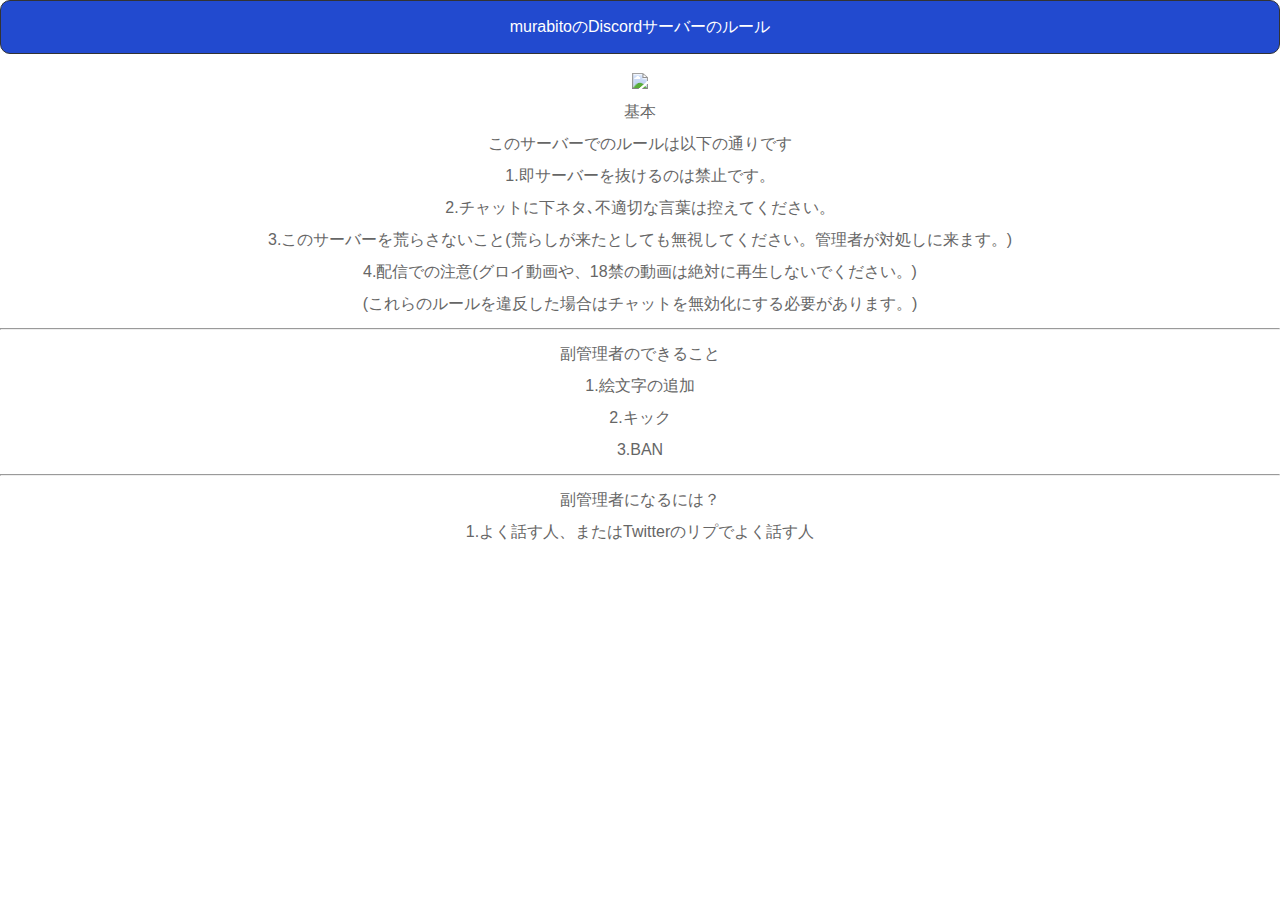
==== Discord/index.html @ 13b996bb "Update index.html" ====
<!DOCTYPE HTML>
<html>
  <head>
    <title>murabitoのDiscordサーバーのルール</title>
    <meta charset="UTF-8">
    <link rel="stylesheet" href="css/style.css">
<meta http-equiv="X-UA-Compatible" content="IE=edge">
  </head>
  <body>
    
    
    <center>
      <font color="White">
    <div style="padding: 10px; margin-bottom: 10px; border: 1px solid #333333; border-radius: 10px; background-color: #224acf;">
      <h2>murabitoのDiscordサーバーのルール</h2>
        </div></font>
      <a href="https://discord.gg/5JjzGKr2Wq"><image src="https://github.com/murabito202/murabitohaan/blob/main/images/go-removebg-preview%20(1).png?raw=true"></a>
      <h2>基本</h2>
<p>このサーバーでのルールは以下の通りです<br>
1.即サーバーを抜けるのは禁止です。<br>
2.チャットに下ネタ､不適切な言葉は控えてください。<br>
3.このサーバーを荒らさないこと(荒らしが来たとしても無視してください。管理者が対処しに来ます。)<br>
  4.配信での注意(グロイ動画や、18禁の動画は絶対に再生しないでください。)<br>
      (これらのルールを違反した場合はチャットを無効化にする必要があります。)
</p>
      <hr>
      <h2>副管理者のできること</h2>
      <p>1.絵文字の追加<br>
        2.キック<br>
        3.BAN<br>
      </p>
      <hr>
      <h2>副管理者になるには？</h2>
      <p>1.よく話す人、またはTwitterのリプでよく話す人<br></p>
 
    
  </body>
  
  
  
  
  
</html>
---- Discord/css/style.css ----
@charset "utf-8";


/*PC・タブレット・スマホ(全端末)共通設定
------------------------------------------------------------------------------------------------------------------------------------------------------*/

/*全体の設定
---------------------------------------------------------------------------*/
body {
	margin: 0px;
	padding: 0px;
	-webkit-text-size-adjust: none;
	color: #666;	/*全体の文字色*/
	font-family: "ヒラギノ角ゴ Pro W3", "Hiragino Kaku Gothic Pro", "メイリオ", Meiryo, Osaka, "ＭＳ Ｐゴシック", "MS PGothic", sans-serif;	/*フォント種類*/
	font-size: 16px;	/*文字サイズ*/
	line-height: 2;		/*行間*/
	background: #fff;	/*背景色*/
}
h1,h2,h3,h4,h5,p,ul,ol,li,dl,dt,dd,form,figure,form,select,input,textarea {margin: 0px;padding: 0px;font-size: 100%;font-weight: normal;}
ul {list-style-type: none;}
ol {padding-left: 40px;padding-bottom: 15px;}
img {border: none;max-width: 100%;height: auto;vertical-align: middle;}
table {border-collapse:collapse;font-size: 100%;border-spacing: 0;}
iframe {width: 100%;}

/*リンク（全般）設定
---------------------------------------------------------------------------*/
a {
	color: #666;	/*リンクテキストの色*/
	transition: 0.3s;	/*マウスオン時の移り変わるまでの時間設定。0.3秒。*/
}
a:hover {
	color: #224acf;	/*マウスオン時の文字色*/
}

/*コンテナー（ホームページを囲む一番外側のブロック）
---------------------------------------------------------------------------*/
#container {
	max-width: 1400px;	/*ブロックの最大幅*/
	margin: 0 auto;
	padding: 0 3%;
}

/*ヘッダー（ロゴが入った最上段のブロック）
---------------------------------------------------------------------------*/
/*headerブロック*/
header {
	text-align: center;	/*内容を中央よせ*/
}
/*ロゴ画像設定*/
#logo img {https://github.com/murabito202/murabitohaan/blob/main/images/logo.png?raw=true
	width: 400px;	/*画像幅*/
	margin: 40px auto 40px;	/*ロゴの上と下に40pxスペースを空ける設定*/
}

/*トップページのメイン画像
---------------------------------------------------------------------------*/
/*画像ブロック*/
#mainimg img {
	border-radius: 10px;	/*角を丸くする指定。この１行を削除すれば角丸がなくなります。*/
	margin-bottom: 40px;	/*下に空けるスペース*/
}

/*メニュー
---------------------------------------------------------------------------*/
/*メニュー全体を囲むブロック*/
#menubar {
	text-align: center;		/*文字をセンタリング*/
	font-size: 18px;		/*文字サイズ*/
	margin-bottom: 40px;	/*下に空けるスペース*/
}
/*メニュー１個あたりの設定*/
#menubar li {
	display: inline;	/*横並びにする設定*/
}
#menubar li a {
	text-decoration: none;
	padding: 15px 30px;	/*各メニュー内の余白。上下に15px、左右に30pxあけるという意味。*/
}
/*マウスオン時の設定*/
#menubar li a:hover {
	color: #224acf;	/*文字色*/
	border-bottom: 4px solid #224acf;	/*下線の幅、線種、色*/
}

/*コンテンツ（見出しバーや文字などが入っているブロック）
---------------------------------------------------------------------------*/
/*コンテンツのh2タグの設定*/
#contents h2 {
	clear: both;
	margin-bottom: 20px;
	color: #fff;		/*文字色*/
	padding: 10px 20px;	/*上下、左右への余白*/
	background: #224acf;	/*背景色*/
	border-radius: 10px;	/*角を丸くする指定。この１行を削除すれば角丸がなくなります。*/
}
/*コンテンツのh3タグの設定*/
#contents h3 {
	clear: both;
	margin-bottom: 20px;
	padding: 8px 20px;	/*上下、左右への余白*/
	background: #fff;	/*背景色*/
	border: 1px solid #ccc;	/*枠線の幅、線種、色*/
	border-radius: 10px;	/*角を丸くする指定。この１行を削除すれば角丸がなくなります。*/
}
/*コンテンツのp(段落)タグ設定*/
#contents p {
	padding: 0px 20px 20px;	/*上、左右、下への余白*/
}
/*他。微調整。*/
#contents p + p {
	margin-top: -5px;
}
#contents h2 + p,
#contents h3 + p {
	margin-top: -10px;
}
#contents section + section {
	margin-top: 30px;
}

/*Galleryページ
---------------------------------------------------------------------------*/
/*各ブロックごとの設定*/
.list {
	overflow: hidden;
	border-bottom: 1px solid #ccc;	/*下線の幅、線種、色*/
	padding: 20px;	/*ボックス内の余白*/
}
/*h4見出しの設定*/
.list h4 {
	color: #224acf;	/*文字色*/
}
/*画像の設定*/
.list img {
	width: 20%;			/*画像幅*/
	float: left;		/*画像を左に回り込み*/
	margin-right: 3%	/*画像の右側に空けるスペース*/
}
/*段落タグ*/
.list p {
	padding: 0 !important;
}

/*フッター(ページ最下部のcopyrightのパーツ)設定
---------------------------------------------------------------------------*/
footer {
	clear: both;
	text-align: center;	/*文字をセンタリング*/
	padding: 30px 0px 10px;	/*上、左右、下へのボックス内の余白*/
}
footer a {
	text-decoration: none;
	border: none;
}
footer .pr {
	display: block;
}

/*トップページ内「更新情報・お知らせ」ブロック
---------------------------------------------------------------------------*/
/*ブロック全体の設定*/
#new dl {
	padding: 0px 20px;	/*上下、左右へのブロック内の余白*/
	margin-bottom: 20px;	/*ブロックの下(外側)に空ける余白*/
}
/*日付設定*/
#new dt {
	font-weight: bold;	/*太字にする設定。標準がいいならこの行削除。*/
	float: left;
	width: 8em;
}
/*記事設定*/
#new dd {
	padding-left: 8em;
}

/*テーブル
---------------------------------------------------------------------------*/
/*テーブル１行目に入った見出し部分（※caption）*/
.ta1 caption {
	border: 1px solid #999;	/*テーブルの枠線の幅、線種、色*/
	border-bottom: none;	/*下線だけ消す*/
	text-align: left;		/*文字を左寄せ*/
	background: #eee;		/*背景色*/
	font-weight: bold;		/*太字に*/
	padding: 10px;			/*ボックス内の余白*/
}
/*テーブル１行目に入った見出し部分（※tamidashi）*/
.ta1 th.tamidashi {
	width: auto;
	text-align: left;	/*左よせ*/
	background: #eee;	/*背景色*/
}
/*ta1テーブルブロック設定*/
.ta1 {
	table-layout: fixed;
	width: 100%;
	margin: 0 auto 20px;
}
.ta1, .ta1 td, .ta1 th {
	word-break: break-all;
	border: 1px solid #999;	/*テーブルの枠線の幅、線種、色*/
	padding: 10px;			/*テーブル内の余白*/
}
/*テーブルの左側ボックス*/
.ta1 th {
	text-align: center;	/*センタリング*/
	width: 30%;			/*幅*/
}

/*トップページのNEWアイコン
---------------------------------------------------------------------------*/
.newicon {
	background: #F00;	/*背景色*/
	color: #FFF;		/*文字色*/
	font-size: 70%;
	line-height: 1.5;
	padding: 2px 5px;
	border-radius: 2px;
	margin: 0px 5px;
	vertical-align: text-top;
}

/*その他
---------------------------------------------------------------------------*/
.look {background: #e5e5e5;padding: 5px 10px;border-radius: 4px;}
.mb15,.mb1em {margin-bottom: 15px;}
.color1 {color: #224acf;}
.pr {font-size: 12px;}
.wl {width: 96%;}
.ws {width: 50%;}
.c {text-align: center;}
.r {text-align: right;}
.l {text-align: left;}



/*画面幅580px以下の設定
------------------------------------------------------------------------------------------------------------------------------------------------------*/
@media screen and (max-width:580px){

/*全体の設定
---------------------------------------------------------------------------*/
body {
	font-size: 12px;	/*文字サイズ*/
	line-height: 1.5;	/*行間*/
}

/*メニュー
---------------------------------------------------------------------------*/
/*メニュー１個あたりの設定*/
#menubar li {
	display: block;	/*縦並びにする設定*/
	margin-bottom: 10px;
}
#menubar li a {
	text-decoration: none;
	padding: 8px 30px;	/*各メニュー内の余白。*/
}

/*Galleryページ
---------------------------------------------------------------------------*/
/*各ブロックごとの設定*/
.list {
	padding: 10px;	/*ボックス内の余白*/
}

/*その他
---------------------------------------------------------------------------*
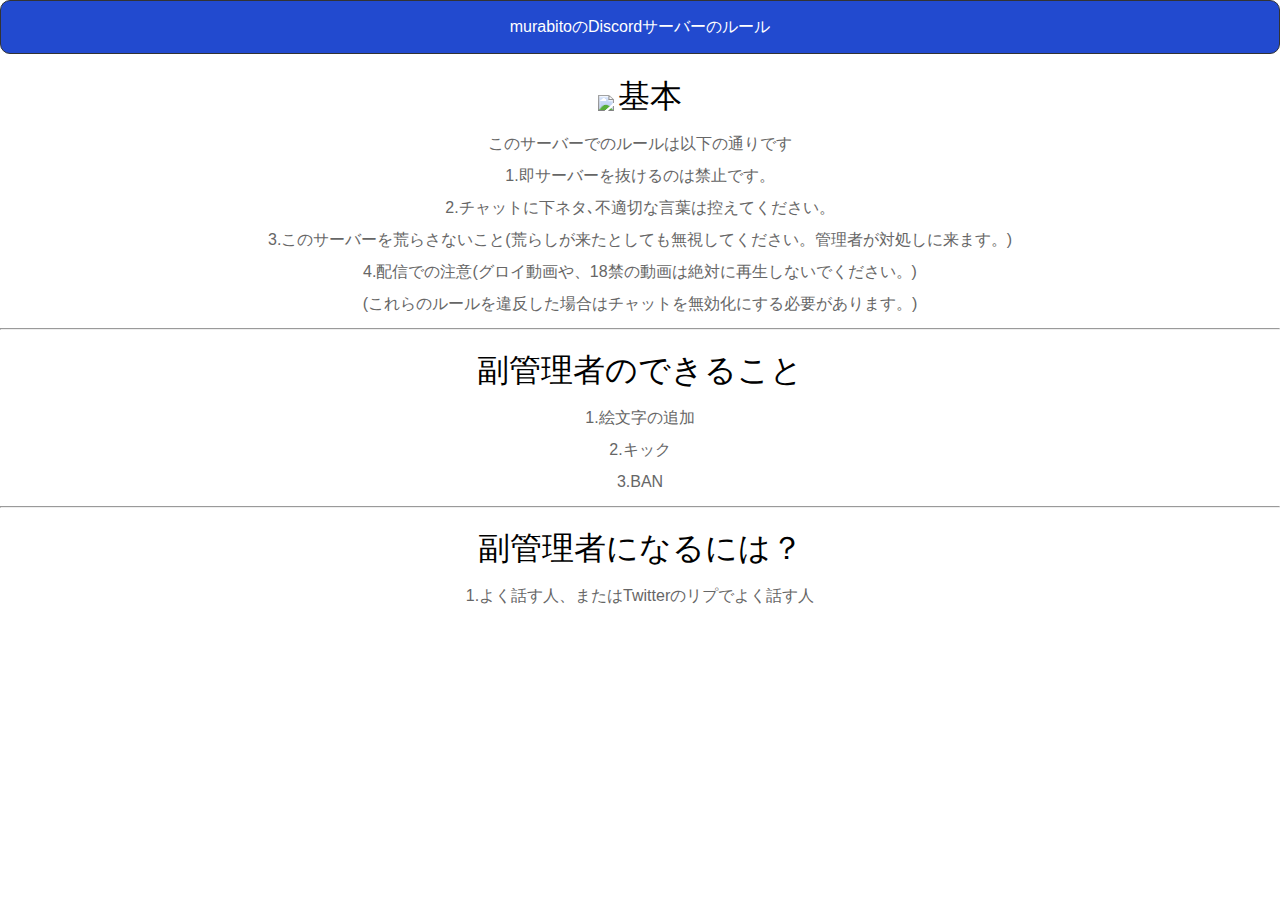
==== commit edd21186: "Update index.html" ====
--- a/Discord/index.html
+++ b/Discord/index.html
@@ -15,7 +15,7 @@
       <h2>murabitoのDiscordサーバーのルール</h2>
         </div></font>
       <a href="https://discord.gg/5JjzGKr2Wq"><image src="https://github.com/murabito202/murabitohaan/blob/main/images/go-removebg-preview%20(1).png?raw=true"></a>
-      <h2>基本</h2>
+        <font size ="+3" color="black">基本</font><br>
 <p>このサーバーでのルールは以下の通りです<br>
 1.即サーバーを抜けるのは禁止です。<br>
 2.チャットに下ネタ､不適切な言葉は控えてください。<br>
@@ -24,13 +24,13 @@
       (これらのルールを違反した場合はチャットを無効化にする必要があります。)
 </p>
       <hr>
-      <h2>副管理者のできること</h2>
+        <font size ="+3" color="black">副管理者のできること</font></p>
       <p>1.絵文字の追加<br>
         2.キック<br>
         3.BAN<br>
       </p>
       <hr>
-      <h2>副管理者になるには？</h2>
+      <font size ="+3" color="black">副管理者になるには？</font></p>
       <p>1.よく話す人、またはTwitterのリプでよく話す人<br></p>
  
     
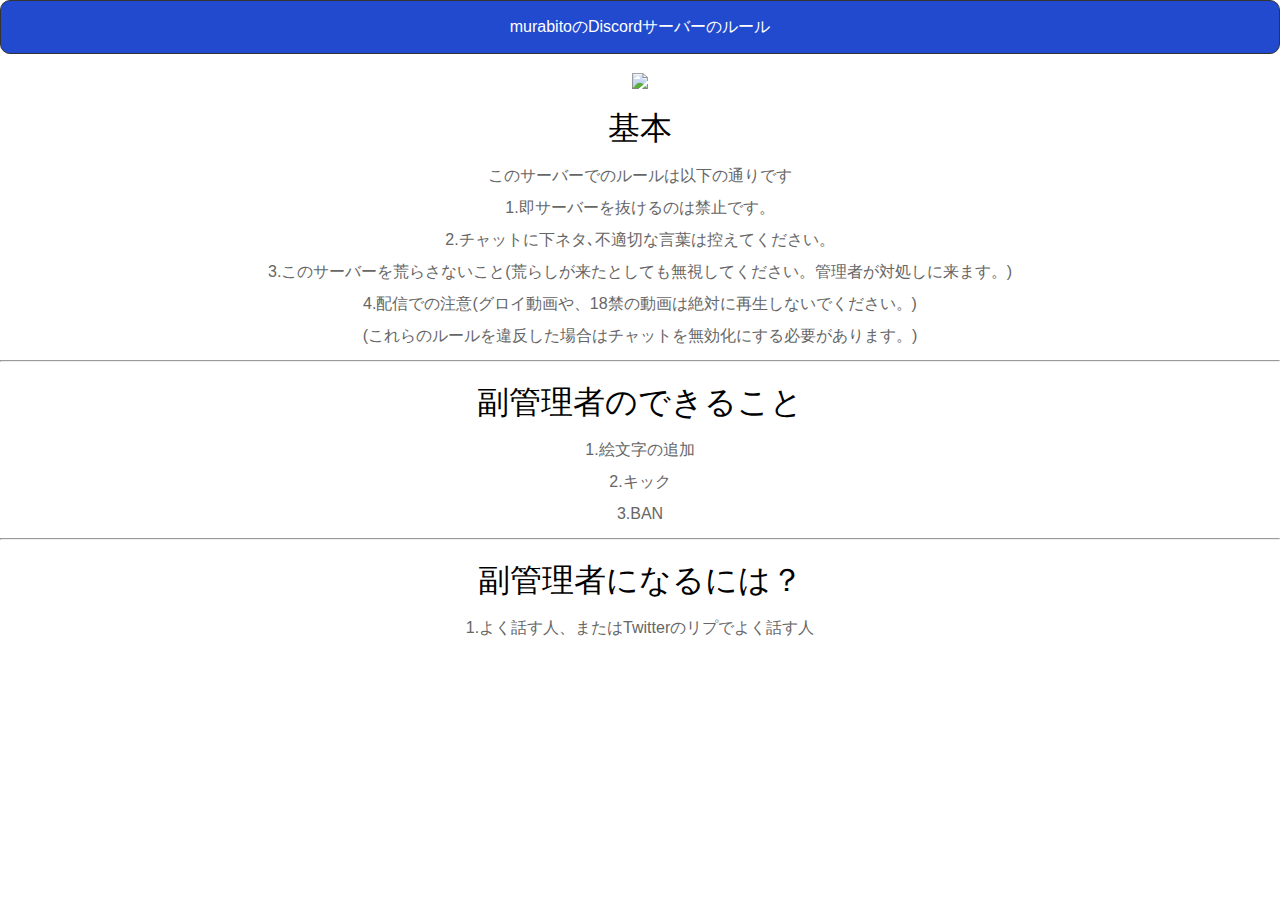
==== commit 051f9847: "Update index.html" ====
--- a/Discord/index.html
+++ b/Discord/index.html
@@ -14,7 +14,7 @@
     <div style="padding: 10px; margin-bottom: 10px; border: 1px solid #333333; border-radius: 10px; background-color: #224acf;">
       <h2>murabitoのDiscordサーバーのルール</h2>
         </div></font>
-      <a href="https://discord.gg/5JjzGKr2Wq"><image src="https://github.com/murabito202/murabitohaan/blob/main/images/go-removebg-preview%20(1).png?raw=true"></a>
+      <a href="https://discord.gg/5JjzGKr2Wq"><image style="whidth: 100%; height: 100%;" src="https://github.com/murabito202/murabitohaan/blob/main/images/go-removebg-preview%20(1).png?raw=true"></a></br>
         <font size ="+3" color="black">基本</font><br>
 <p>このサーバーでのルールは以下の通りです<br>
 1.即サーバーを抜けるのは禁止です。<br>
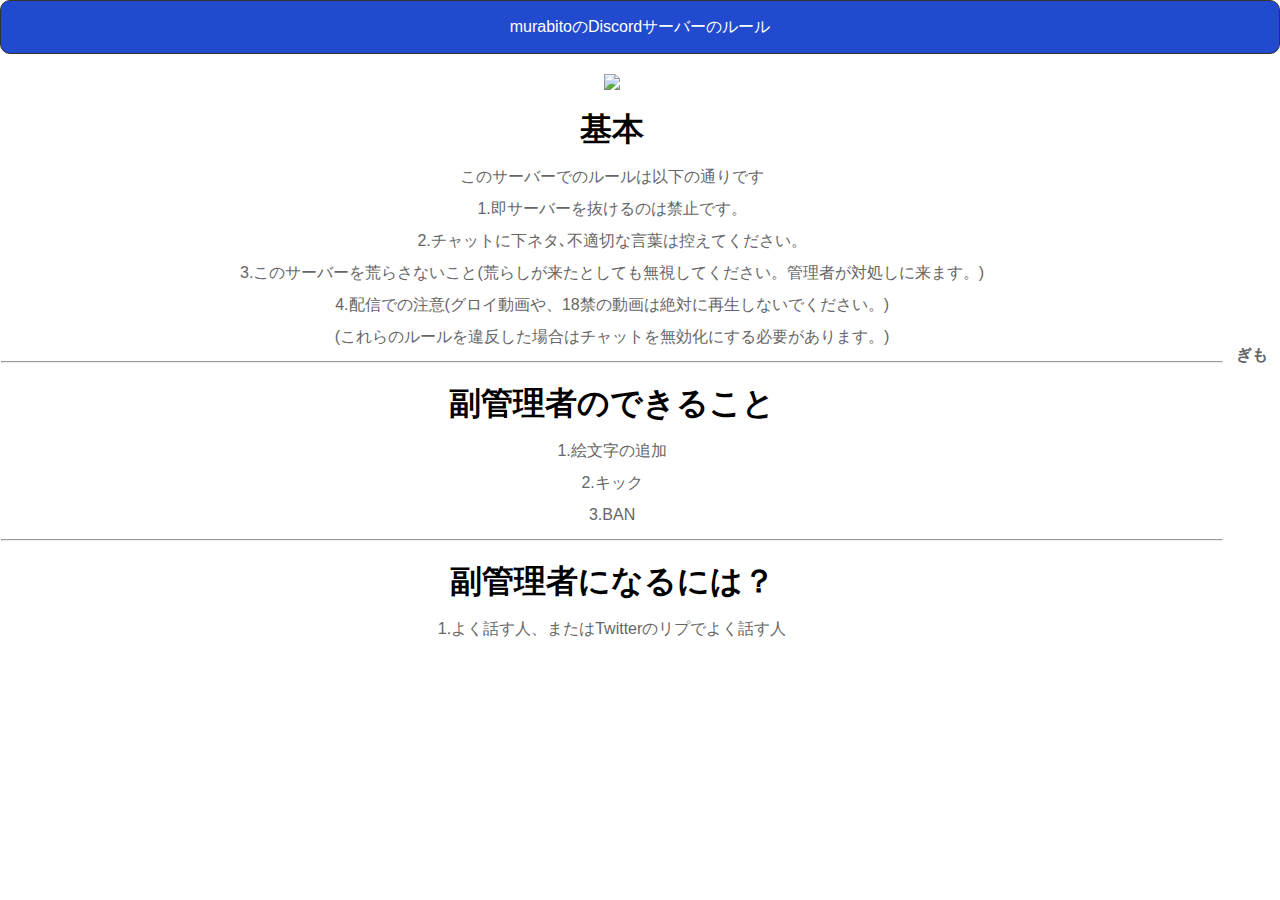
==== commit ad537ab6: "Update index.html" ====
--- a/Discord/index.html
+++ b/Discord/index.html
@@ -14,9 +14,12 @@
     <div style="padding: 10px; margin-bottom: 10px; border: 1px solid #333333; border-radius: 10px; background-color: #224acf;">
       <h2>murabitoのDiscordサーバーのルール</h2>
         </div></font>
-      <a href="https://discord.gg/5JjzGKr2Wq"><image style="whidth: 100%; height: 100%;" src="https://github.com/murabito202/murabitohaan/blob/main/images/go-removebg-preview%20(1).png?raw=true"></a></br>
+ <table style="width: 100%;height: 100%;">
+    <tr>
+      <th>      <a href="https://discord.gg/5JjzGKr2Wq"><image style="whidth: 100%; height: 100%;" src="https://github.com/murabito202/murabitohaan/blob/main/images/go-removebg-preview%20(1).png?raw=true"></a></br>
         <font size ="+3" color="black">基本</font><br>
-<p>このサーバーでのルールは以下の通りです<br>
+      
+      <p>このサーバーでのルールは以下の通りです<br>
 1.即サーバーを抜けるのは禁止です。<br>
 2.チャットに下ネタ､不適切な言葉は控えてください。<br>
 3.このサーバーを荒らさないこと(荒らしが来たとしても無視してください。管理者が対処しに来ます。)<br>
@@ -32,6 +35,13 @@
       <hr>
       <font size ="+3" color="black">副管理者になるには？</font></p>
       <p>1.よく話す人、またはTwitterのリプでよく話す人<br></p>
+      
+      </th>
+      <th>ぎも</th>
+    </tr>
+
+  </table>
+
  
     
   </body>
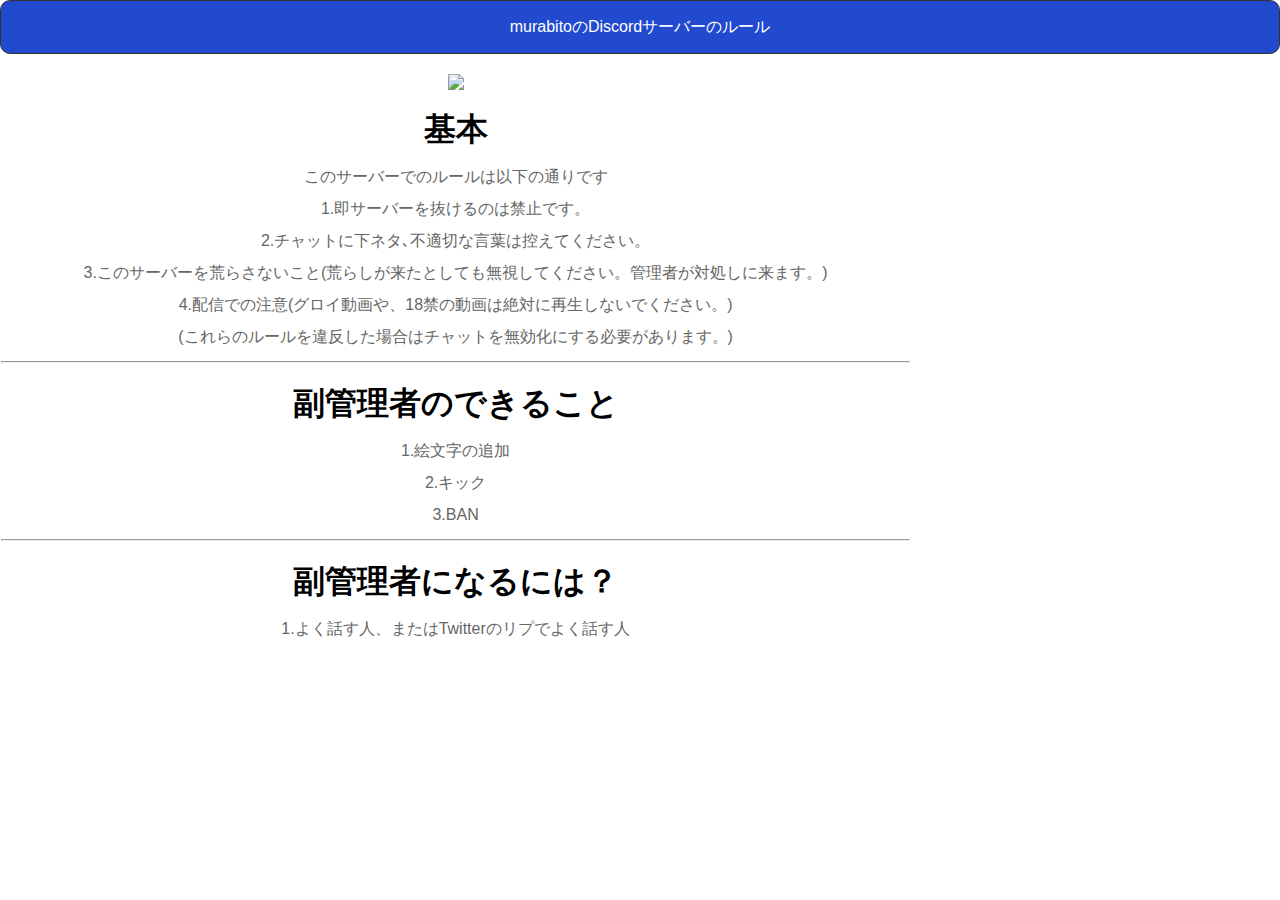
==== commit 80d3e71b: "Update index.html" ====
--- a/Discord/index.html
+++ b/Discord/index.html
@@ -37,7 +37,7 @@
       <p>1.よく話す人、またはTwitterのリプでよく話す人<br></p>
       
       </th>
-      <th>ぎも</th>
+      <th><iframe src="https://discord.com/widget?id=947367707517538355&theme=dark" width="350" height="500" allowtransparency="true" frameborder="0" sandbox="allow-popups allow-popups-to-escape-sandbox allow-same-origin allow-scripts"></iframe></th>
     </tr>
 
   </table>
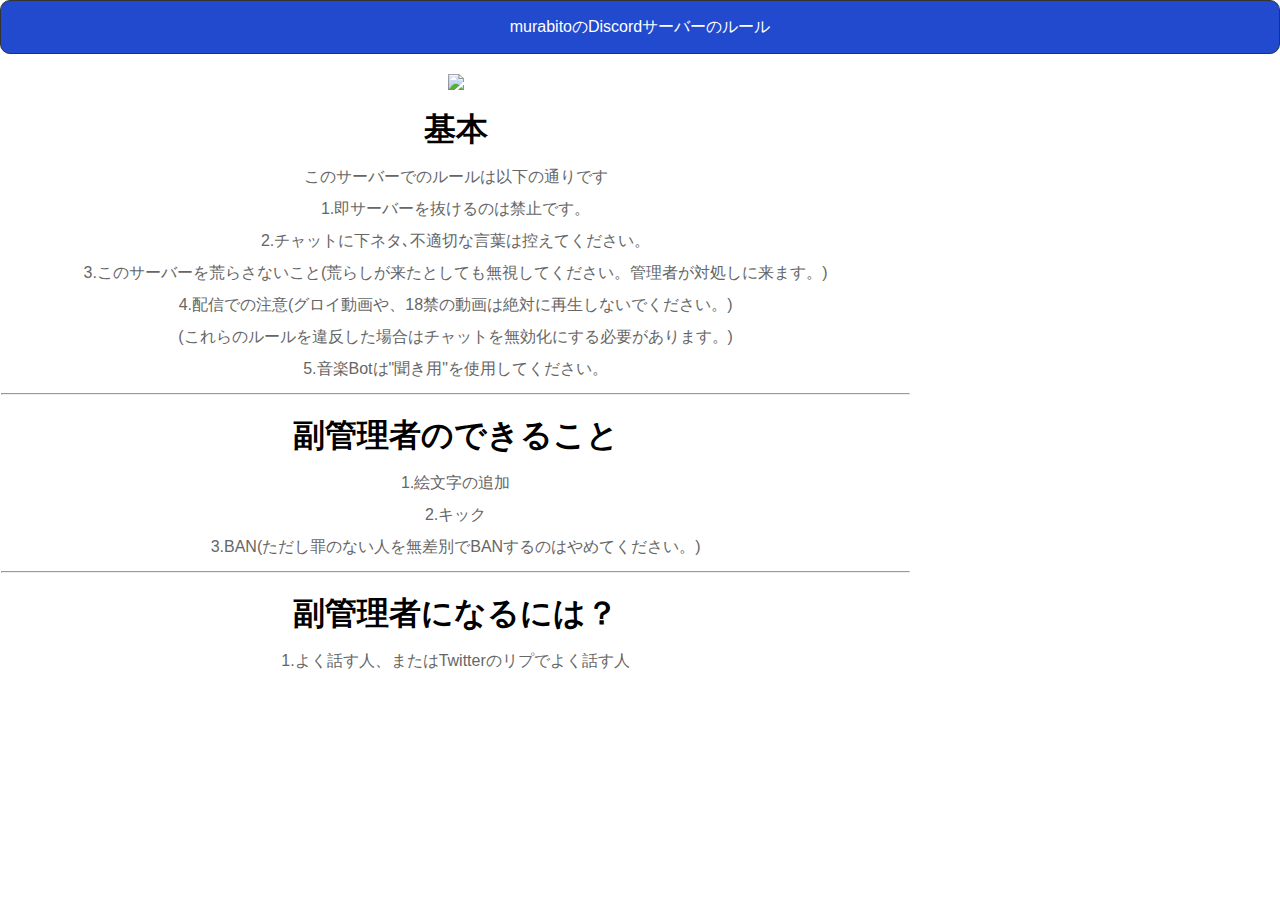
==== commit 59a22715: "Update index.html" ====
--- a/Discord/index.html
+++ b/Discord/index.html
@@ -24,20 +24,21 @@
 2.チャットに下ネタ､不適切な言葉は控えてください。<br>
 3.このサーバーを荒らさないこと(荒らしが来たとしても無視してください。管理者が対処しに来ます。)<br>
   4.配信での注意(グロイ動画や、18禁の動画は絶対に再生しないでください。)<br>
-      (これらのルールを違反した場合はチャットを無効化にする必要があります。)
-</p>
+      (これらのルールを違反した場合はチャットを無効化にする必要があります。)<br>
+        5.音楽Botは"聞き用"を使用してください。
+        </p>
       <hr>
         <font size ="+3" color="black">副管理者のできること</font></p>
       <p>1.絵文字の追加<br>
         2.キック<br>
-        3.BAN<br>
+        3.BAN(ただし罪のない人を無差別でBANするのはやめてください。)<br>
       </p>
       <hr>
       <font size ="+3" color="black">副管理者になるには？</font></p>
       <p>1.よく話す人、またはTwitterのリプでよく話す人<br></p>
       
       </th>
-      <th><iframe src="https://discord.com/widget?id=947367707517538355&theme=dark" width="350" height="500" allowtransparency="true" frameborder="0" sandbox="allow-popups allow-popups-to-escape-sandbox allow-same-origin allow-scripts"></iframe></th>
+      <th><iframe src="https://discord.com/widget?id=947367707517538355&theme=dark" width="100%" height="120%" allowtransparency="true" frameborder="0" sandbox="allow-popups allow-popups-to-escape-sandbox allow-same-origin allow-scripts"></iframe></th>
     </tr>
 
   </table>
